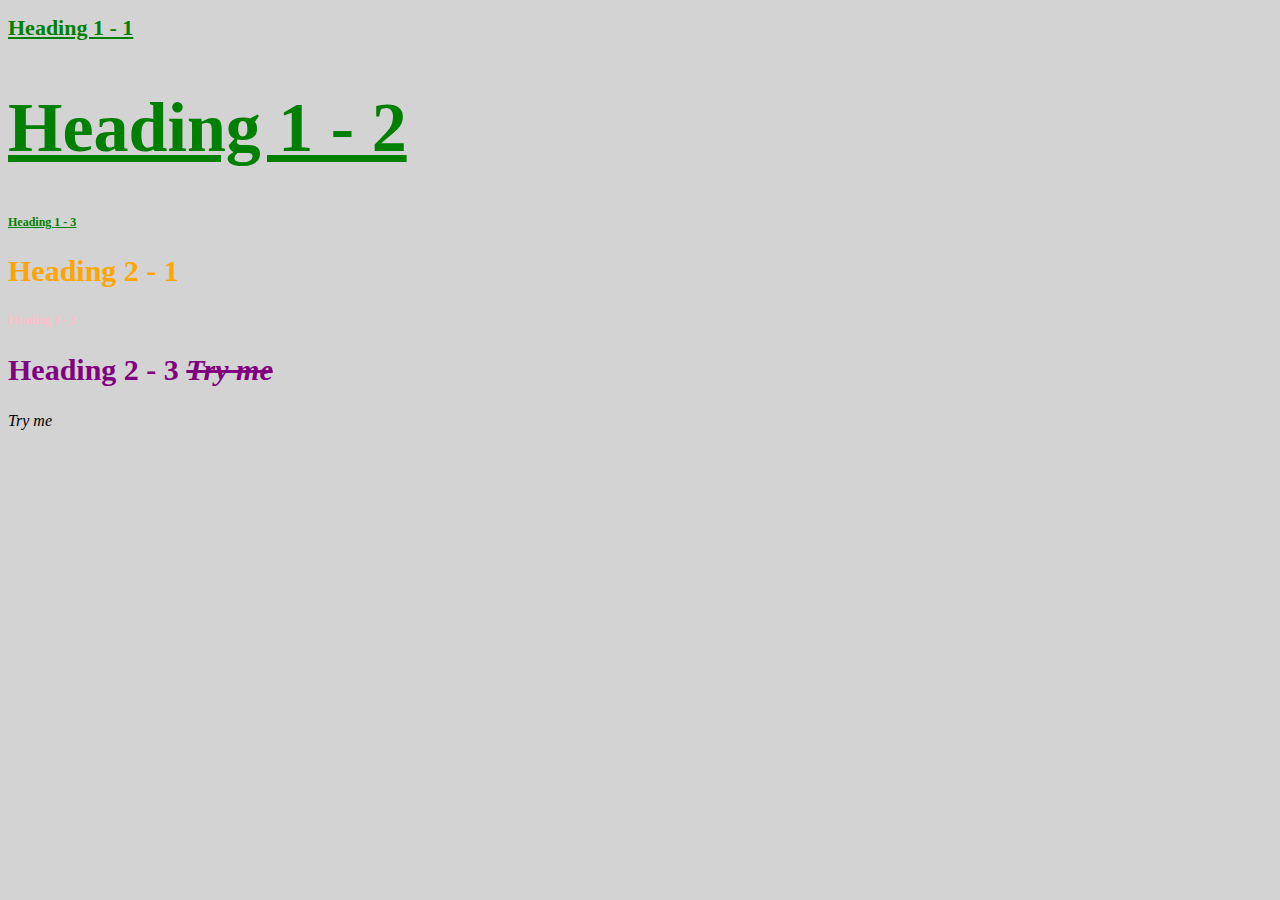
==== stylish.html @ fcd05063 "lært css" ====
<!DOCTYPE html>
<html>
<head>
	<title>Stylish document</title>
	<link rel="stylesheet" type="text/css" href="css/test.css">

</head>
<body>

<h1 id="first" class="small" style="font-size: 22px;">Heading 1 - 1</h1>
<h1>Heading 1 - 2</h1>
<h1 class="small">Heading 1 - 3</h1>
<h2>Heading 2 - 1 </h2>
<h2 class="small" style="color: pink;">Heading 2 - 2 </h2>
<h2 style="color: purple;">Heading 2 - 3 <span>Try me</span></h2>
<span>Try me</span>
</body>
</html>
---- css/test.css ----
body{
	background-color: lightgrey;
}
h1{
	color:green;
	font-size: 70px;
	text-decoration: underline; 
}

#first{
	font-size: 150px;
}

h2{
	color:orange;
	font-size: 30px;
}

.small{
	font-size: 12px;
}

span{
	font-style: italic;
}

h2 span{
	text-decoration: line-through;
}
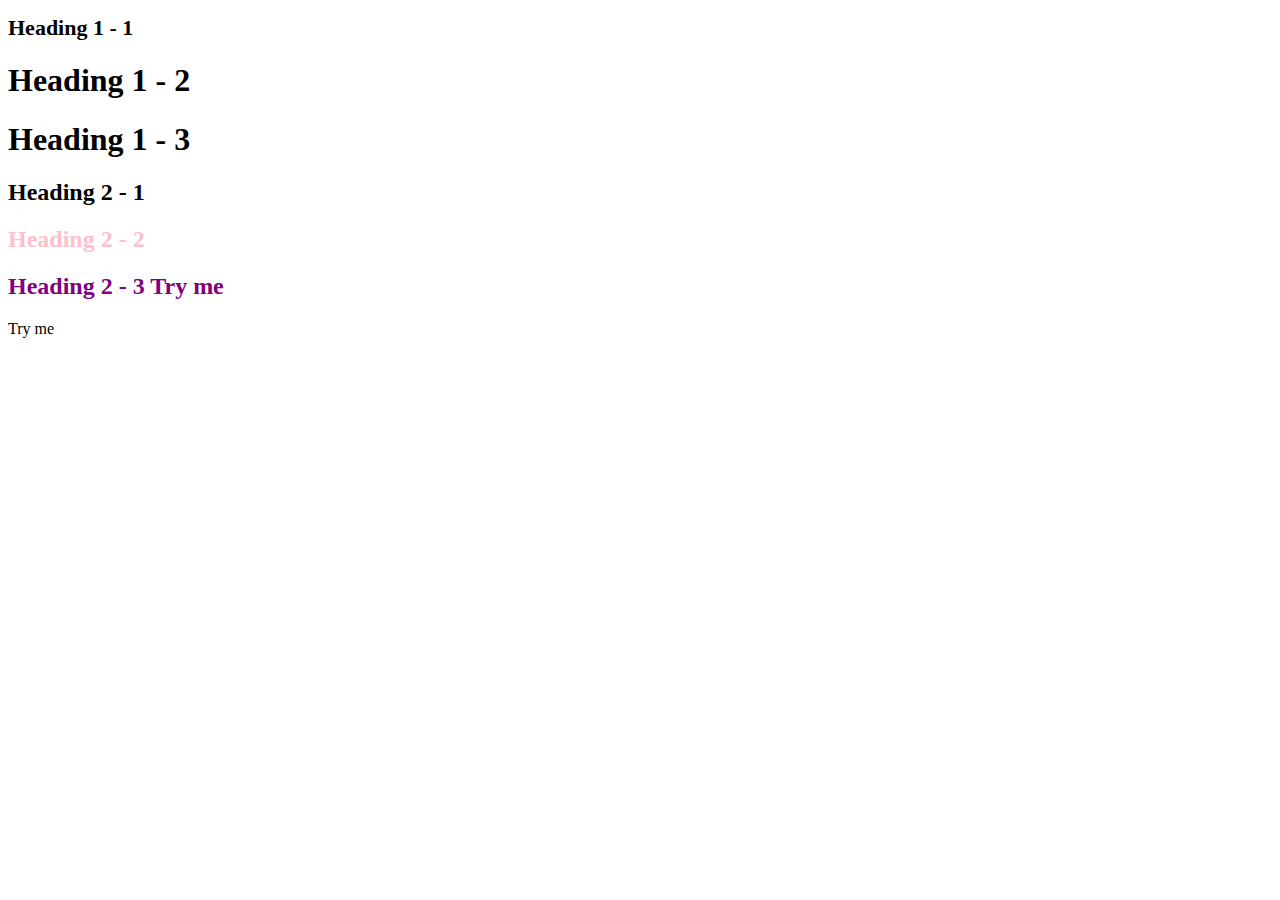
==== commit 62e0b128: "Nettside om Bowlerhattmannen" ====
--- a/stylish.html
+++ b/stylish.html
@@ -2,7 +2,7 @@
 <html>
 <head>
 	<title>Stylish document</title>
-	<link rel="stylesheet" type="text/css" href="css/test.css">
+	<link rel="stylesheet" type="text/css" href="css/ test.css">
 
 </head>
 <body>
